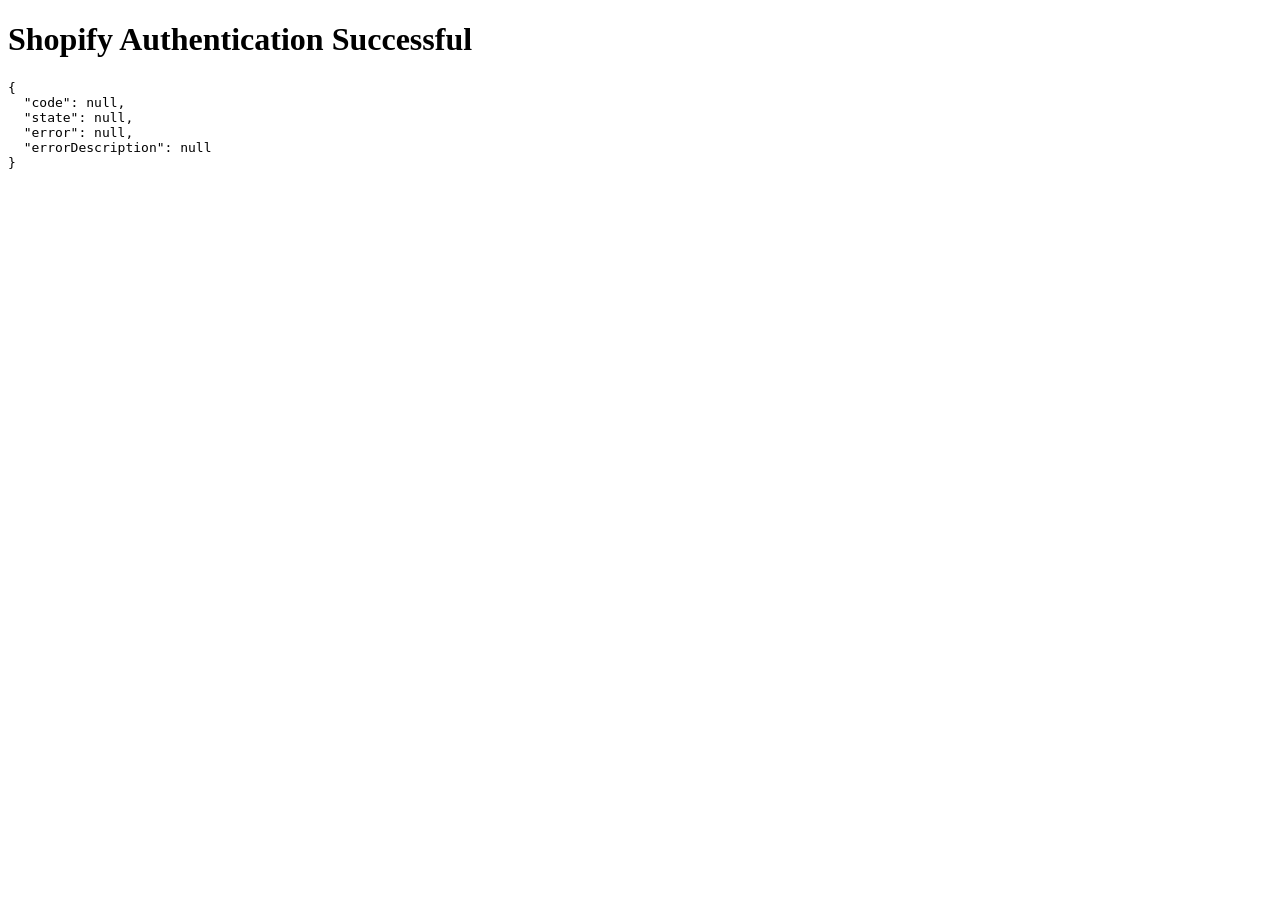
==== auth/callback.html @ ee4abeae "added auth/callback.html" ====
<!DOCTYPE html>
<html lang="en">
<head>
  <meta charset="UTF-8">
  <meta name="viewport" content="width=device-width, initial-scale=1.0">
  <title>Shopify Authentication</title>
</head>
<body>
  <h1>Shopify Authentication Successful</h1>

  <pre id="result"></pre>

  <script>
    const params = new URLSearchParams(window.location.search);

    const code = params.get("code");
    const state = params.get("state");
    const error = params.get("error");
    const errorDescription = params.get("error_description");

    document.getElementById("result").textContent =
      JSON.stringify(
        {
          code,
          state,
          error,
          errorDescription
        },
        null,
        2
      );
  </script>
</body>
</html>
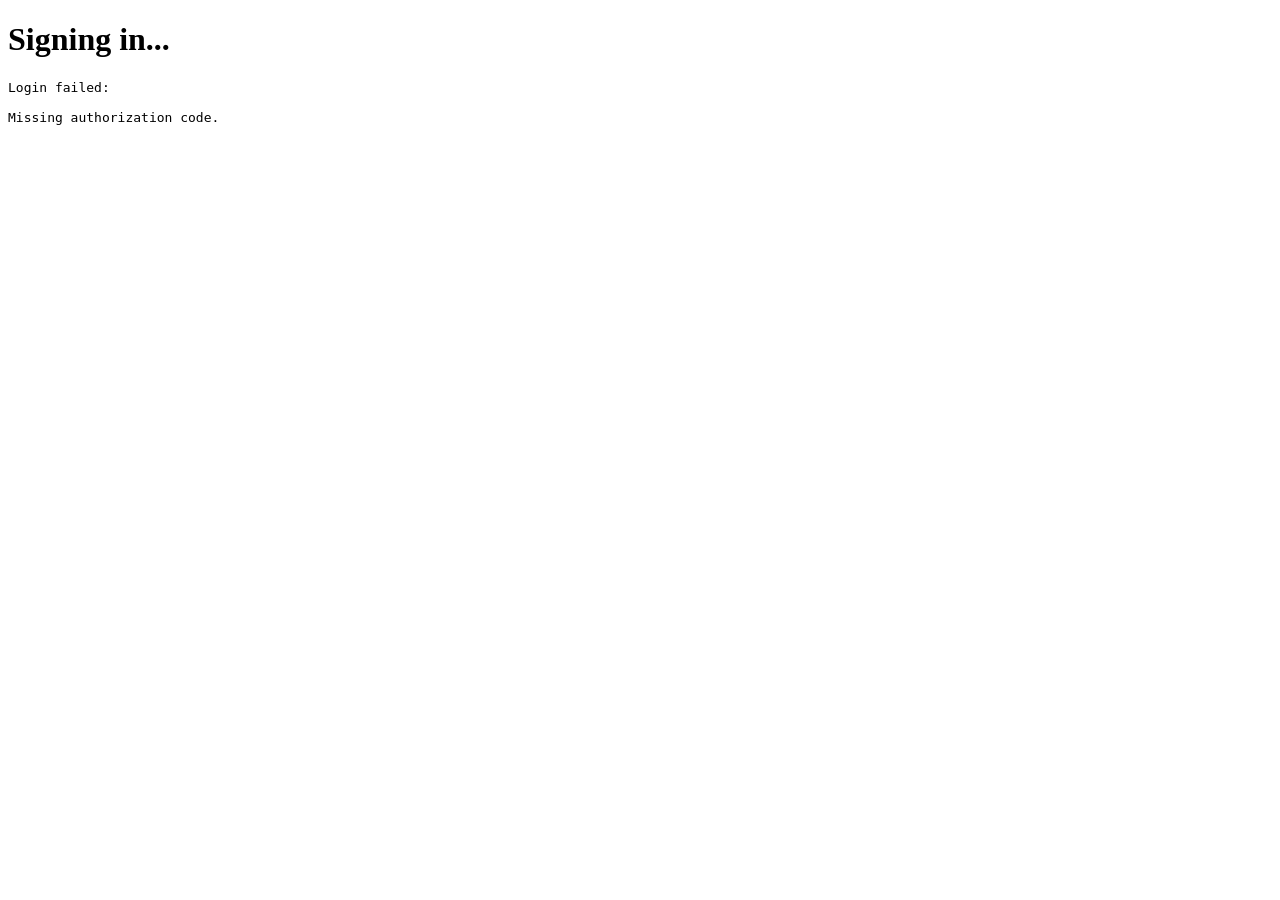
==== commit 0c2a404b: "callback.html modified" ====
--- a/auth/callback.html
+++ b/auth/callback.html
@@ -3,14 +3,16 @@
 <head>
   <meta charset="UTF-8">
   <meta name="viewport" content="width=device-width, initial-scale=1.0">
-  <title>Shopify Authentication</title>
+  <title>Signing in...</title>
 </head>
 <body>
-  <h1>Shopify Authentication Successful</h1>
-
+  <h1>Signing in...</h1>
   <pre id="result"></pre>
 
   <script>
+    const BACKEND_URL =
+      "https://zendesk-auth-backend.vercel.app/api/shopify/callback";
+
     const params = new URLSearchParams(window.location.search);
 
     const code = params.get("code");
@@ -18,17 +20,76 @@
     const error = params.get("error");
     const errorDescription = params.get("error_description");
 
-    document.getElementById("result").textContent =
-      JSON.stringify(
-        {
+    const codeVerifier =
+      sessionStorage.getItem("shopify_code_verifier");
+
+    const savedState =
+      sessionStorage.getItem("shopify_state");
+
+    const result =
+      document.getElementById("result");
+
+    async function completeLogin() {
+      if (error) {
+        throw new Error(
+          `${error}: ${errorDescription || "Shopify authentication failed"}`
+        );
+      }
+
+      if (!code) {
+        throw new Error("Missing authorization code.");
+      }
+
+      if (!state) {
+        throw new Error("Missing state.");
+      }
+
+      if (!savedState || state !== savedState) {
+        throw new Error("Invalid OAuth state.");
+      }
+
+      if (!codeVerifier) {
+        throw new Error("Missing PKCE code verifier.");
+      }
+
+      const response = await fetch(BACKEND_URL, {
+        method: "POST",
+        headers: {
+          "Content-Type": "application/json"
+        },
+        body: JSON.stringify({
           code,
           state,
-          error,
-          errorDescription
-        },
-        null,
-        2
-      );
+          code_verifier: codeVerifier,
+          redirect_uri:
+            "https://github.yourcookie.site/auth/callback.html"
+        })
+      });
+
+      const data = await response.json();
+
+      if (!response.ok) {
+        throw new Error(
+          data.details
+            ? JSON.stringify(data.details)
+            : data.error || "Backend authentication failed."
+        );
+      }
+
+      result.textContent =
+        "Shopify authentication completed.\n\n" +
+        JSON.stringify(data, null, 2);
+
+      sessionStorage.removeItem("shopify_code_verifier");
+      sessionStorage.removeItem("shopify_state");
+      sessionStorage.removeItem("shopify_nonce");
+    }
+
+    completeLogin().catch(error => {
+      console.error(error);
+      result.textContent =
+        "Login failed:\n\n" + error.message;
+    });
   </script>
 </body>
 </html>
